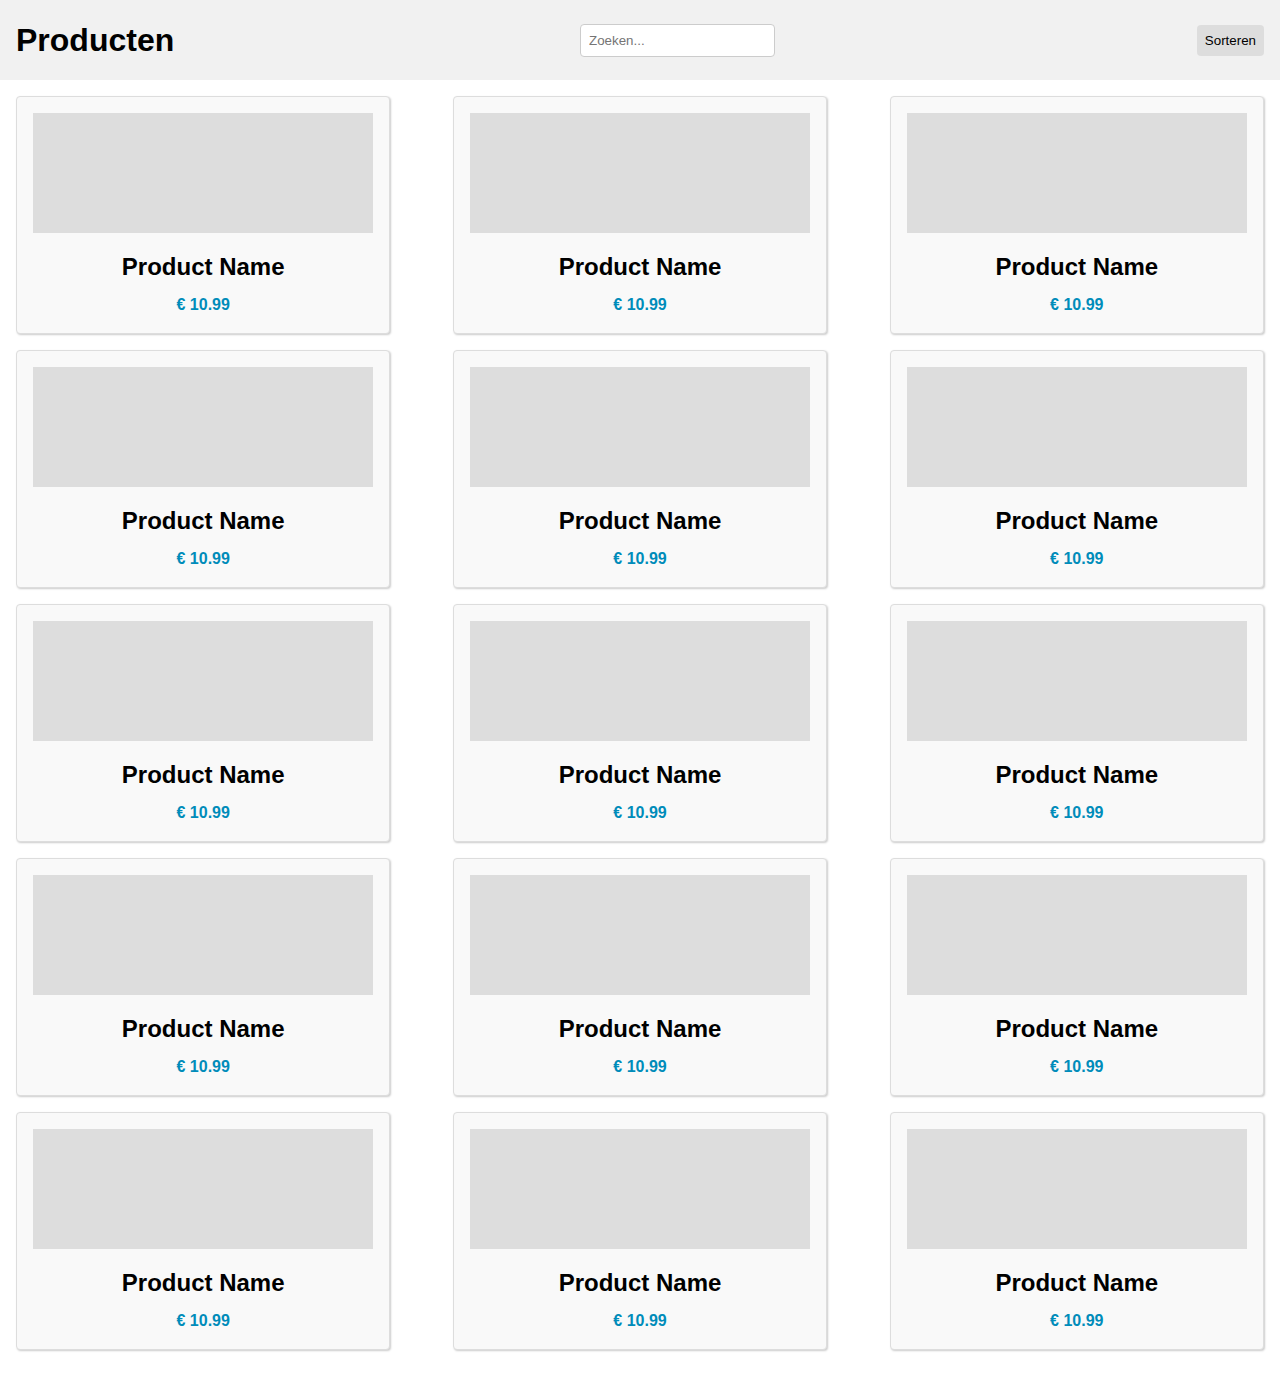
==== Code/product-page.html @ fffbb185 "Product page initial and small home page update" ====
<!DOCTYPE html>
<html lang="en">
<head>
    <meta charset="UTF-8">
    <meta name="viewport" content="width=device-width, initial-scale=1.0">
    <link rel="stylesheet" href="Assets/Styles/product-page-style.css">
    <title>Producten</title>
</head>
<body>
    <header class="header">
        <h1>Producten</h1>
        <input type="text" class="search-input" placeholder="Zoeken...">
        <button class="sort-btn">Sorteren</button>
    </header>
    <main class="product-container">
        <div class="product-card">
            <div class="product-img-placeholder"></div>
            <div class="product-info">
                <h2>Product Name</h2>
                <p class="price">€ 10.99</p>
            </div>
        </div>
        <div class="product-card">
            <div class="product-img-placeholder"></div>
            <div class="product-info">
                <h2>Product Name</h2>
                <p class="price">€ 10.99</p>
            </div>
        </div>
        <div class="product-card">
            <div class="product-img-placeholder"></div>
            <div class="product-info">
                <h2>Product Name</h2>
                <p class="price">€ 10.99</p>
            </div>
        </div>
        <div class="product-card">
            <div class="product-img-placeholder"></div>
            <div class="product-info">
                <h2>Product Name</h2>
                <p class="price">€ 10.99</p>
            </div>
        </div>
        <div class="product-card">
            <div class="product-img-placeholder"></div>
            <div class="product-info">
                <h2>Product Name</h2>
                <p class="price">€ 10.99</p>
            </div>
        </div>
        <div class="product-card">
            <div class="product-img-placeholder"></div>
            <div class="product-info">
                <h2>Product Name</h2>
                <p class="price">€ 10.99</p>
            </div>
        </div>
        <div class="product-card">
            <div class="product-img-placeholder"></div>
            <div class="product-info">
                <h2>Product Name</h2>
                <p class="price">€ 10.99</p>
            </div>
        </div>
        <div class="product-card">
            <div class="product-img-placeholder"></div>
            <div class="product-info">
                <h2>Product Name</h2>
                <p class="price">€ 10.99</p>
            </div>
        </div>
        <div class="product-card">
            <div class="product-img-placeholder"></div>
            <div class="product-info">
                <h2>Product Name</h2>
                <p class="price">€ 10.99</p>
            </div>
        </div>
        <div class="product-card">
            <div class="product-img-placeholder"></div>
            <div class="product-info">
                <h2>Product Name</h2>
                <p class="price">€ 10.99</p>
            </div>
        </div>
        <div class="product-card">
            <div class="product-img-placeholder"></div>
            <div class="product-info">
                <h2>Product Name</h2>
                <p class="price">€ 10.99</p>
            </div>
        </div>
        <div class="product-card">
            <div class="product-img-placeholder"></div>
            <div class="product-info">
                <h2>Product Name</h2>
                <p class="price">€ 10.99</p>
            </div>
        </div>
        <div class="product-card">
            <div class="product-img-placeholder"></div>
            <div class="product-info">
                <h2>Product Name</h2>
                <p class="price">€ 10.99</p>
            </div>
        </div>
        <div class="product-card">
            <div class="product-img-placeholder"></div>
            <div class="product-info">
                <h2>Product Name</h2>
                <p class="price">€ 10.99</p>
            </div>
        </div>
        <div class="product-card">
            <div class="product-img-placeholder"></div>
            <div class="product-info">
                <h2>Product Name</h2>
                <p class="price">€ 10.99</p>
            </div>
        </div>
    </main>
</body>
</html>
---- Code/Assets/Styles/product-page-style.css ----
* {
    box-sizing: border-box;
    margin: 0;
    padding: 0;
  }
  
  body {
    font-family: Arial, sans-serif;
    font-size: 16px;
    line-height: 1.5;
  }
  
  header {
    background-color: #f1f1f1;
    display: flex;
    align-items: center;
    justify-content: space-between;
    padding: 1rem;
  }
  
  .header h1 {
    font-size: 2rem;
  }
  
  .search-input {
    border: 1px solid #ccc;
    border-radius: 4px;
    padding: 0.5rem;
    outline: none;
  }
  
  .sort-btn {
    background-color: #ddd;
    border: none;
    border-radius: 4px;
    padding: 0.5rem;
    margin-left: 1rem;
    cursor: pointer;
  }
  
  .product-container {
    display: flex;
    flex-wrap: wrap;
    padding: 1rem;
    justify-content: space-between;
  }
  
  .product-card {
    background-color: #f9f9f9;
    border: 1px solid #ddd;
    border-radius: 4px;
    width: 30%;
    margin-bottom: 1rem;
    padding: 1rem;
    box-shadow: 1px 1px 2px #ccc;
  }
  
  .product-img-placeholder {
    display: block;
    width: 100%;
    height: 120px;
    background-color: #ddd;
    margin-bottom: 1rem;
  }
  
  .product-info {
    text-align: center;
  }
  
  .product-info h2 {
    margin-bottom: 0.5rem;
  }
  
  .price {
    color: #008CBA;
    font-weight: bold;
  }
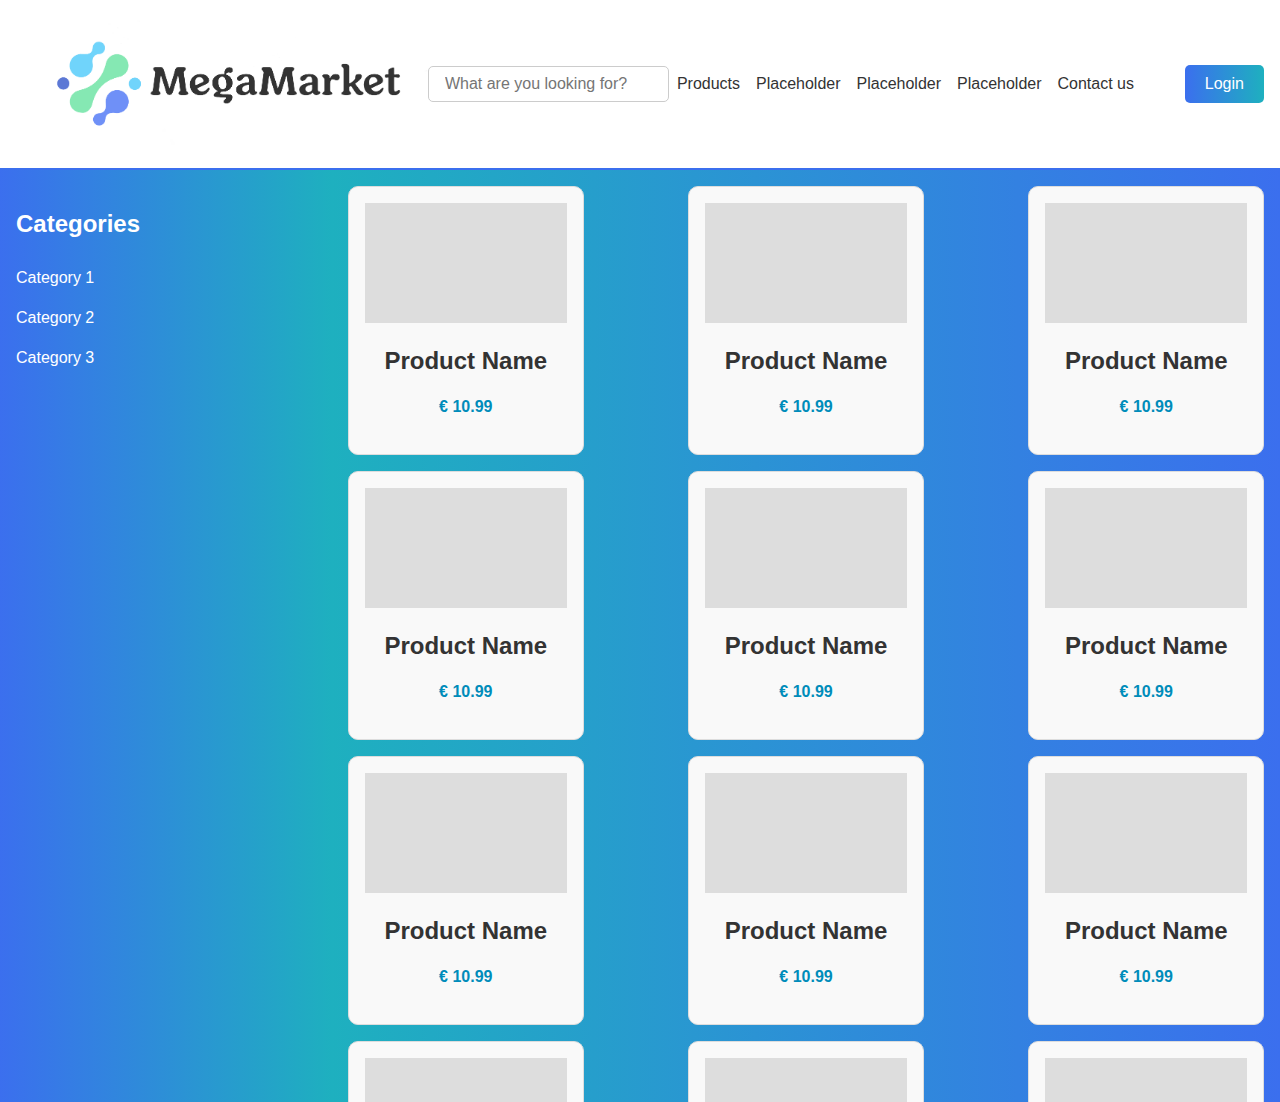
==== commit b9defdd9: "Product page styling finished and small index page style update" ====
--- a/Code/product-page.html
+++ b/Code/product-page.html
@@ -1,18 +1,164 @@
 <!DOCTYPE html>
 <html lang="en">
+
 <head>
     <meta charset="UTF-8">
     <meta name="viewport" content="width=device-width, initial-scale=1.0">
     <link rel="stylesheet" href="Assets/Styles/product-page-style.css">
-    <title>Producten</title>
+    <script src="Assets/product-page-script.js"></script>
+    <title>Products</title>
 </head>
+
 <body>
     <header class="header">
-        <h1>Producten</h1>
-        <input type="text" class="search-input" placeholder="Zoeken...">
-        <button class="sort-btn">Sorteren</button>
+        <img class="logo" src="Assets/logo.png" alt="Company Logo">
+        <div class="search-bar">
+            <input type="text" placeholder="What are you looking for?">
+        </div>
+        <div class="nav-wrapper">
+            <nav class="navbar">
+                <ul class="nav-items">
+                    <li class="nav-item" onclick="gotoProductPage();">Products</li>
+                    <li class="nav-item">Placeholder</li>
+                    <li class="nav-item">Placeholder</li>
+                    <li class="nav-item">Placeholder</li>
+                    <li class="nav-item">Contact us</li>
+                </ul>
+            </nav>
+        </div>
+        <div class="top-right-buttons">
+            <button class="login-button" onclick="gotoLoginPage();">Login</button>
+            <img src="Assets/shopping-cart.png" class="shopping-cart" onclick="toggleShoppingCart();">
+        </div>
     </header>
+    <div class="categories">
+        <h2>Categories</h2>
+        <ul class="category-list">
+            <li>Category 1</li>
+            <li>Category 2</li>
+            <li>Category 3</li>
+        </ul>
+    </div>
     <main class="product-container">
+        <div class="product-card">
+            <div class="product-img-placeholder"></div>
+            <div class="product-info">
+                <h2>Product Name</h2>
+                <p class="price">€ 10.99</p>
+            </div>
+        </div>
+        <div class="product-card">
+            <div class="product-img-placeholder"></div>
+            <div class="product-info">
+                <h2>Product Name</h2>
+                <p class="price">€ 10.99</p>
+            </div>
+        </div>
+        <div class="product-card">
+            <div class="product-img-placeholder"></div>
+            <div class="product-info">
+                <h2>Product Name</h2>
+                <p class="price">€ 10.99</p>
+            </div>
+        </div>
+        <div class="product-card">
+            <div class="product-img-placeholder"></div>
+            <div class="product-info">
+                <h2>Product Name</h2>
+                <p class="price">€ 10.99</p>
+            </div>
+        </div>
+        <div class="product-card">
+            <div class="product-img-placeholder"></div>
+            <div class="product-info">
+                <h2>Product Name</h2>
+                <p class="price">€ 10.99</p>
+            </div>
+        </div>
+        <div class="product-card">
+            <div class="product-img-placeholder"></div>
+            <div class="product-info">
+                <h2>Product Name</h2>
+                <p class="price">€ 10.99</p>
+            </div>
+        </div>
+        <div class="product-card">
+            <div class="product-img-placeholder"></div>
+            <div class="product-info">
+                <h2>Product Name</h2>
+                <p class="price">€ 10.99</p>
+            </div>
+        </div>
+        <div class="product-card">
+            <div class="product-img-placeholder"></div>
+            <div class="product-info">
+                <h2>Product Name</h2>
+                <p class="price">€ 10.99</p>
+            </div>
+        </div>
+        <div class="product-card">
+            <div class="product-img-placeholder"></div>
+            <div class="product-info">
+                <h2>Product Name</h2>
+                <p class="price">€ 10.99</p>
+            </div>
+        </div>
+        <div class="product-card">
+            <div class="product-img-placeholder"></div>
+            <div class="product-info">
+                <h2>Product Name</h2>
+                <p class="price">€ 10.99</p>
+            </div>
+        </div>
+        <div class="product-card">
+            <div class="product-img-placeholder"></div>
+            <div class="product-info">
+                <h2>Product Name</h2>
+                <p class="price">€ 10.99</p>
+            </div>
+        </div>
+        <div class="product-card">
+            <div class="product-img-placeholder"></div>
+            <div class="product-info">
+                <h2>Product Name</h2>
+                <p class="price">€ 10.99</p>
+            </div>
+        </div>
+        <div class="product-card">
+            <div class="product-img-placeholder"></div>
+            <div class="product-info">
+                <h2>Product Name</h2>
+                <p class="price">€ 10.99</p>
+            </div>
+        </div>
+        <div class="product-card">
+            <div class="product-img-placeholder"></div>
+            <div class="product-info">
+                <h2>Product Name</h2>
+                <p class="price">€ 10.99</p>
+            </div>
+        </div>
+        <div class="product-card">
+            <div class="product-img-placeholder"></div>
+            <div class="product-info">
+                <h2>Product Name</h2>
+                <p class="price">€ 10.99</p>
+            </div>
+        </div>
+        <div class="product-card">
+            <div class="product-img-placeholder"></div>
+            <div class="product-info">
+                <h2>Product Name</h2>
+                <p class="price">€ 10.99</p>
+            </div>
+        </div>
+        <div class="product-card">
+            <div class="product-img-placeholder"></div>
+            <div class="product-info">
+                <h2>Product Name</h2>
+                <p class="price">€ 10.99</p>
+            </div>
+        </div>
         <div class="product-card">
             <div class="product-img-placeholder"></div>
             <div class="product-info">
@@ -120,4 +266,5 @@
         </div>
     </main>
 </body>
+
 </html>--- a/Code/Assets/Styles/product-page-style.css
+++ b/Code/Assets/Styles/product-page-style.css
@@ -1,77 +1,174 @@
-* {
-    box-sizing: border-box;
-    margin: 0;
-    padding: 0;
-  }
-  
-  body {
-    font-family: Arial, sans-serif;
-    font-size: 16px;
-    line-height: 1.5;
-  }
-  
-  header {
-    background-color: #f1f1f1;
-    display: flex;
-    align-items: center;
-    justify-content: space-between;
-    padding: 1rem;
-  }
-  
-  .header h1 {
-    font-size: 2rem;
-  }
-  
-  .search-input {
-    border: 1px solid #ccc;
-    border-radius: 4px;
-    padding: 0.5rem;
-    outline: none;
-  }
-  
-  .sort-btn {
-    background-color: #ddd;
-    border: none;
-    border-radius: 4px;
-    padding: 0.5rem;
-    margin-left: 1rem;
-    cursor: pointer;
-  }
-  
-  .product-container {
-    display: flex;
-    flex-wrap: wrap;
-    padding: 1rem;
-    justify-content: space-between;
-  }
-  
-  .product-card {
-    background-color: #f9f9f9;
-    border: 1px solid #ddd;
-    border-radius: 4px;
-    width: 30%;
-    margin-bottom: 1rem;
-    padding: 1rem;
-    box-shadow: 1px 1px 2px #ccc;
-  }
-  
-  .product-img-placeholder {
-    display: block;
-    width: 100%;
-    height: 120px;
-    background-color: #ddd;
-    margin-bottom: 1rem;
-  }
-  
-  .product-info {
-    text-align: center;
-  }
-  
-  .product-info h2 {
-    margin-bottom: 0.5rem;
-  }
-  
-  .price {
-    color: #008CBA;
-    font-weight: bold;
-  }+body {
+  box-sizing: border-box;
+  margin: 0;
+  padding: 0;
+  font-family: 'Open Sans', sans-serif;
+  font-size: 16px;
+  line-height: 1.5;
+  color: #333;
+  overflow: hidden;
+}
+
+.header {
+  display: flex;
+  align-items: center;
+  background-color: #fff;
+  padding: 20px;
+  border-bottom: 2px solid #3B6FEE; /* You can change the color here */
+}
+
+.header h1 {
+  font-size: 2rem;
+}
+
+.top-right-buttons {
+  display: flex;
+  align-items: center;
+  justify-content: center;
+  position: absolute;
+  margin-right: 16px;
+  margin-left: 91vw;
+}
+
+.login-button {
+  background: linear-gradient(to right, #3B6FEE, #1EB0BF);
+  border: none;
+  color: white;
+  padding: 10px 20px;
+  font-size: 16px;
+  border-radius: 5px;
+  cursor: pointer;
+  margin-right: 24px;
+}
+
+.login-button:hover {
+  background: linear-gradient(to right, #1EB0BF, #3B6FEE);
+}
+
+.shopping-cart {
+  height: 70px;
+  cursor: pointer;
+}
+
+.logo {
+  height: 128px;
+  width: auto;
+}
+
+.search-bar {
+  display: flex;
+  border: 1px solid #ccc;
+  border-radius: 5px;
+  padding: 0 8px;
+}
+
+.search-bar input {
+  border: none;
+  outline: none;
+  width: 100%;
+  padding: 8px;
+  font-size: 16px;
+}
+
+.nav-items {
+  display: flex;
+  list-style: none;
+  margin: 0;
+  padding: 0;
+}
+
+.nav-items:hover {
+  cursor: pointer;
+}
+
+.nav-item {
+  padding: 0 8px;
+}
+
+.product-container {
+  background: linear-gradient(to left, #3B6FEE, #1EB0BF);
+  display: flex;
+  flex-wrap: wrap;
+  padding: 1rem;
+  justify-content: space-between;
+  height: 100vh;
+  overflow-y: auto;
+}
+
+/* Ik ga niet liegen dit hieronder komt van chatgpt, ik wist oprecht niet dat dit kon */
+.product-container::-webkit-scrollbar {
+  width: 15px;
+}
+
+.product-container::-webkit-scrollbar-track {
+  background: #3B6FEE;
+}
+
+.product-container::-webkit-scrollbar-thumb {
+  background: #1EB0BF;
+}
+
+.product-container::-webkit-scrollbar-thumb:hover {
+  background: #0e7675;
+}
+
+/* Dat dus */
+
+.product-card {
+  background-color: #f9f9f9;
+  border: 1px solid #ddd;
+  border-radius: 10px;
+  width: 22%;
+  height: 235px;
+  margin-bottom: 1rem;
+  padding: 1rem;
+}
+
+.product-img-placeholder {
+  display: block;
+  width: 100%;
+  height: 120px;
+  background-color: #ddd;
+  margin-bottom: 1rem;
+}
+
+.product-info {
+  text-align: center;
+}
+
+.product-info h2 {
+  margin-bottom: 0.5rem;
+}
+
+.price {
+  color: #008CBA;
+  font-weight: bold;
+}
+
+.categories {
+  color: white;
+  background: linear-gradient(to right, #3B6FEE, #1EB0BF);
+  padding: 1rem;
+  width: 300px;
+  float: left;
+  height: 100vh;
+}
+
+.categories h2 {
+  margin-bottom: 1rem;
+}
+
+.category-list {
+  list-style: none;
+  padding: 0;
+}
+
+.category-list li {
+  width: 150px;
+  padding: 0.5rem 0;
+  cursor: pointer;
+}
+
+.category-list li:hover {
+  background-color: #ddd;
+}